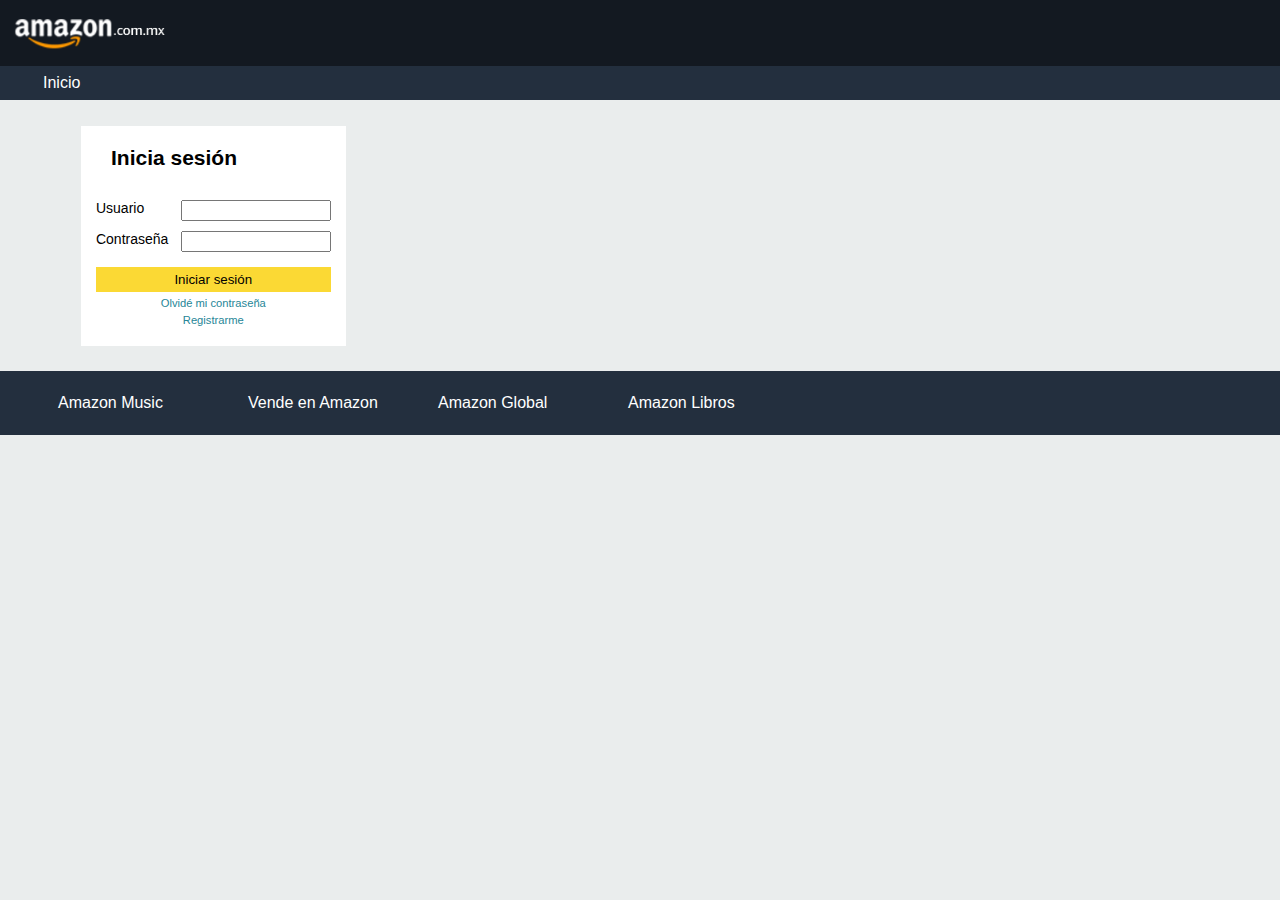
==== login.html @ e0de2a58 "agregar pagina, script y estilos para iniciar sesion" ====
<!DOCTYPE html>
<html lang="es">

<head>
    <meta charset="UTF-8">
    <meta http-equiv="X-UA-Compatible" content="IE=edge">
    <meta name="viewport" content="width=device-width, initial-scale=1.0">
    <title>Document</title>

    <link rel="stylesheet" href="styles/style.css">
    <link rel="stylesheet" href="styles/loginStyle.css">
</head>

<body>
    <header>
        <div id="nav-belt">
            <img id="logo" src="./images/logo.png" alt="logo">
        </div>
        <div id="nav-bar">
            <nav>
                <ul>
                    <li><a href="index.html">Inicio</a></li>
                </ul>
            </nav>
        </div>
    </header>

    <main>
        <div id="container">
            <div class="card-25">
                <h3>Inicia sesión</h3>
                <form action="" id="iniciar-sesion">
                    <label for="">Usuario</label>
                    <input type="text" id="input-usuario" onkeyup="escribiendoUsuario()">

                    <label for="">Contraseña</label>
                    <input type="password" id="input-contra" onkeyup="escribiendoContra()">
                </form>
                <button id="login" onclick="imprimirConsola()">Iniciar sesión</button>
                <a href="#">Olvidé mi contraseña</a>
                <a href="">Registrarme</a>
            </div>
        </div>
    </main>

    <footer>
        <ul>
            <li><a href="#">Amazon Music</a></li>
            <li><a href="#">Vende en Amazon</a></li>
            <li><a href="#">Amazon Global</a></li>
            <li><a href="#">Amazon Libros</a></li>
        </ul>
    </footer>
</body>

<script src="scripts/loginScript.js"></script>

</html>
---- styles/style.css ----
html {
    font-family: Arial, Helvetica, sans-serif;
    font-size: 14px;
    -webkit-font-smoothing: antialiased;
    -moz-osx-font-smoothing: grayscale;
}

body {
    margin: 0;
    padding: 0;
    background-color: #eaeded;
}

header {
    background-color: #131921;
    color: #fff;
}

main {
    padding: 2%;
    margin: 0 4%;
    width: 90%;
}

h3 {
    font-size: 1.5em;
    font-weight: bold;
    margin: 15px;
}

footer {
    padding: 15px;
    display: flex;
    background-color: #232f3e;
    margin: 0 auto;
}

footer ul {
    min-width: 60%;
    list-style: none;
    display: grid;
    justify-content: space-between;
    margin: 8px;
    padding-left: 20px;
    grid-gap: 10px;
    grid-auto-rows: auto; 
    grid-template-columns: repeat(auto-fill, minmax(180px, 23%));
}

footer li {
    padding: 0 10px;
}

footer a {
    color: #fff;
    text-decoration: none;
    padding: 5px;
    font-size: 16px;
    font-weight: 500;
}

#container { 
    display: grid;
    justify-content: space-around;
    margin: 0 auto;
    grid-gap: 20px;
    grid-auto-rows: auto;
    grid-template-columns: repeat(auto-fill, minmax(270px, 23%));
}

.buy {
    color: #268697;
    padding: 5px;
    text-decoration: none;
    font-weight: 500;
    border-radius: 5px;
    font-size: 0.9em;
}

.card-25 {
    float: left;
    margin: 0 1%;
    padding: 5px 15px 20px 15px;
    background-color: #fff;
    display: flex;
    flex-direction: column;
    justify-content: space-between;
}

.card-25 img {
    width: 100%;
    height: auto;
}

.nav-belt {
    display: flex;
    justify-content: space-between;
    align-items: center;
}

#logo {
    max-width: 162px;
    padding: 5px 10px;
}

#login {
    padding: 5px 10px;
    border: none;
    background-color: #fbd934;
}

#nav-bar {
    display: flex;
    justify-content: space-between;
    align-items: center;
    background-color: #232f3e;
    margin: 0;
}

#nav-bar ul {
    list-style: none;
    display: flex;
    justify-content: space-between;
    align-items: center;
    margin: 8px;
    padding-left: 20px;
}

#nav-bar li {
    display: inline-block;
    padding: 0 10px;
}

#nav-bar a {
    color: #fff;
    text-decoration: none;
    padding: 5px;
    font-size: 16px;
    font-weight: 500;
}

/*Media Queries*/
@media screen and (max-device-width: 380px) {

    main #contenedor {
        display: block;
    }

    main .tarjeta-25 {
        display: block;

        max-width: 100%;
        margin: 25px 0;
    }

    main #login {
        width: 100%;
    }

    main #contenedor {
        margin-top: 25px;
        margin-bottom: 25px;
    }

    h1 {
        font-size: 25px;
    }
}

@media screen and (max-device-width: 480px) {
    footer ul li {
        width: 100%;
        max-width: initial;
        margin: 10px 0;
    }
}

@media screen and (min-device-width: 401px) and (max-device-width: 1024px) {
    main #contenedor {
        display: block;
    }

    main .tarjeta-25 {
        max-width: 33%;
    }
}
---- styles/loginStyle.css ----
#iniciar-sesion {
    display:grid;
    grid-template-columns: minmax(0, 1fr) minmax(0, 2fr);
    grid-gap: 10px;
    margin: 15px auto;
}

.card-25 > a {
    margin-top: 5px;
    display: flex;
    justify-content: center;
    align-items: center;
    height: 100%;
    text-decoration: none;
    color: #268697;
    font-size: 0.8em;
}
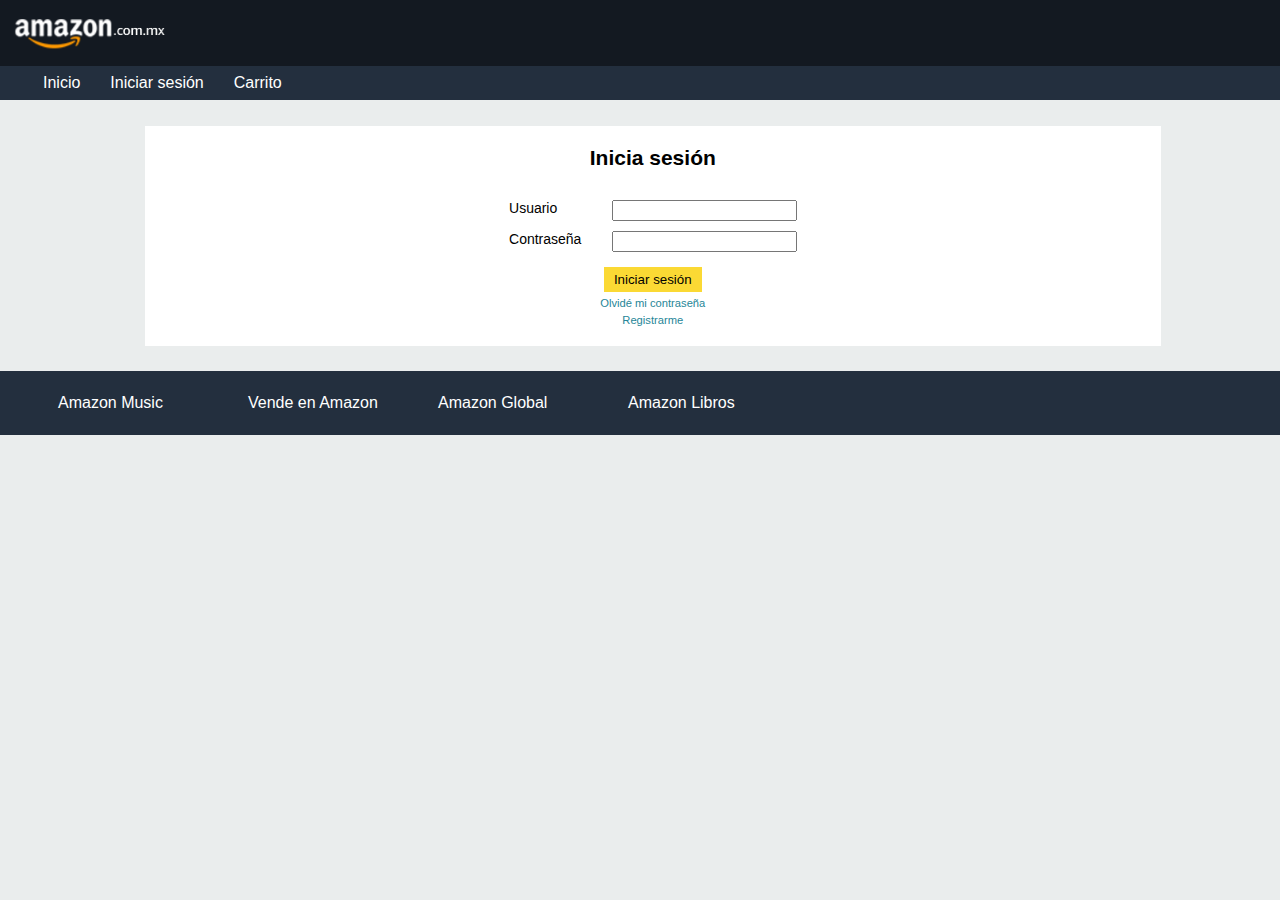
==== commit 87cc52f4: "Agregar pagina de carrito" ====
--- a/login.html
+++ b/login.html
@@ -20,6 +20,8 @@
             <nav>
                 <ul>
                     <li><a href="index.html">Inicio</a></li>
+                    <li><a href="login.html">Iniciar sesión</a></li>
+                    <li><a href="carrito.html">Carrito</a></li>
                 </ul>
             </nav>
         </div>
--- a/styles/style.css
+++ b/styles/style.css
@@ -1,8 +1,6 @@
 html {
     font-family: Arial, Helvetica, sans-serif;
     font-size: 14px;
-    -webkit-font-smoothing: antialiased;
-    -moz-osx-font-smoothing: grayscale;
 }
 
 body {
@@ -44,7 +42,7 @@
     padding-left: 20px;
     grid-gap: 10px;
     grid-auto-rows: auto; 
-    grid-template-columns: repeat(auto-fill, minmax(180px, 23%));
+    grid-template-columns: repeat(auto-fit, minmax(180px, 1fr));
 }
 
 footer li {
@@ -65,7 +63,8 @@
     margin: 0 auto;
     grid-gap: 20px;
     grid-auto-rows: auto;
-    grid-template-columns: repeat(auto-fill, minmax(270px, 23%));
+    grid-template-columns: repeat(auto-fit, minmax(240px, 1fr));
+    max-width: 90%;
 }
 
 .buy {
@@ -85,6 +84,7 @@
     display: flex;
     flex-direction: column;
     justify-content: space-between;
+    align-items: center;
 }
 
 .card-25 img {
@@ -138,49 +138,3 @@
     font-size: 16px;
     font-weight: 500;
 }
-
-/*Media Queries*/
-@media screen and (max-device-width: 380px) {
-
-    main #contenedor {
-        display: block;
-    }
-
-    main .tarjeta-25 {
-        display: block;
-
-        max-width: 100%;
-        margin: 25px 0;
-    }
-
-    main #login {
-        width: 100%;
-    }
-
-    main #contenedor {
-        margin-top: 25px;
-        margin-bottom: 25px;
-    }
-
-    h1 {
-        font-size: 25px;
-    }
-}
-
-@media screen and (max-device-width: 480px) {
-    footer ul li {
-        width: 100%;
-        max-width: initial;
-        margin: 10px 0;
-    }
-}
-
-@media screen and (min-device-width: 401px) and (max-device-width: 1024px) {
-    main #contenedor {
-        display: block;
-    }
-
-    main .tarjeta-25 {
-        max-width: 33%;
-    }
-}
